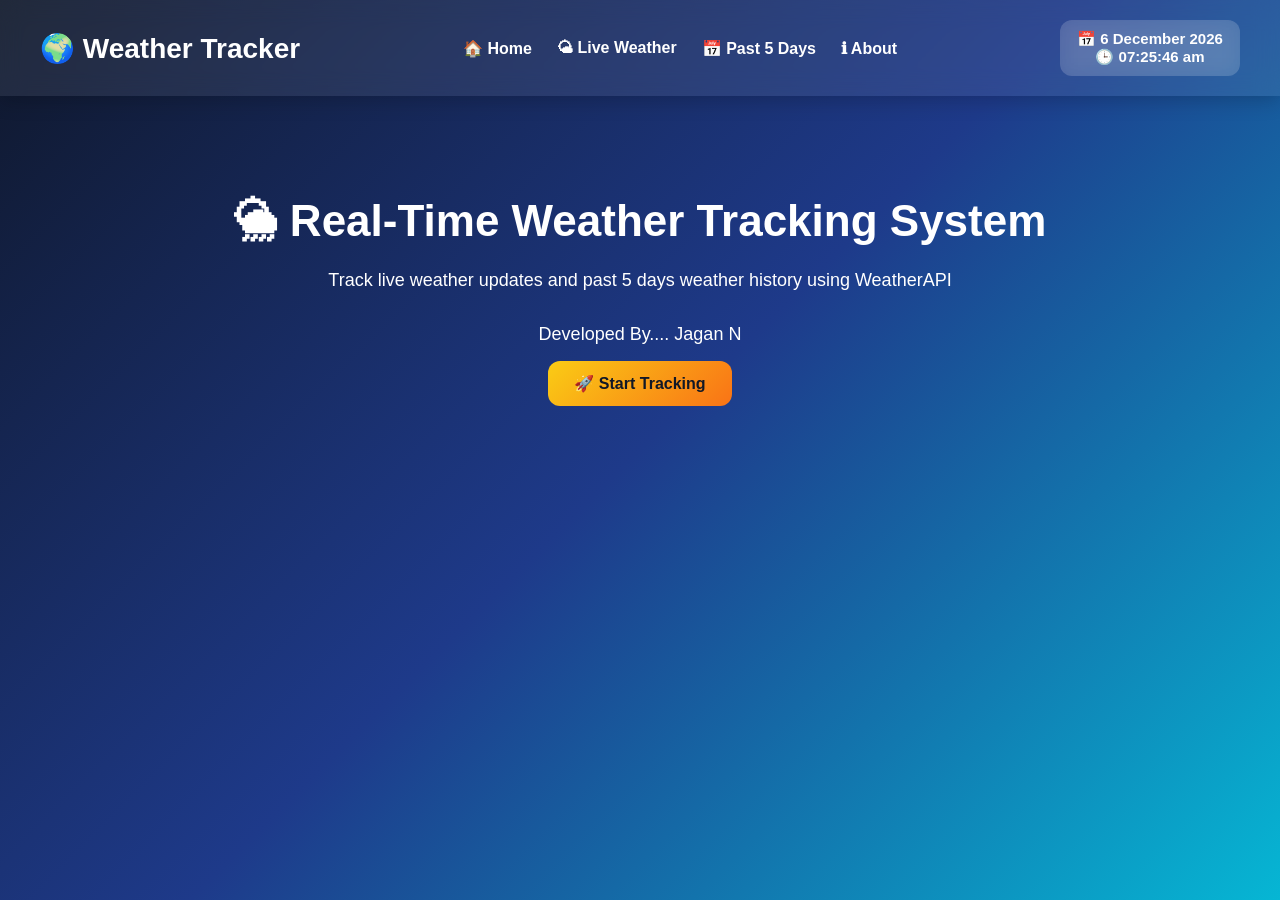
==== index.html @ cdb8217c "first commit" ====
<!DOCTYPE html>
<html lang="en">
<head>
    <meta charset="UTF-8">
    <meta name="viewport" content="width=device-width, initial-scale=1.0">
    <title>🌦 Weather Tracker - Home</title>
    <link rel="stylesheet" href="style.css">
</head>
<body>

<nav>
    <h2>🌍 Weather Tracker</h2>
    <ul>
        <li><a href="index.html">🏠 Home</a></li>
        <li><a href="live-weather.html">🌤 Live Weather</a></li>
        <li><a href="history.html">📅 Past 5 Days</a></li>
        <li><a href="about.html">ℹ About</a></li>
    </ul>
    <div id="dateTime" class="date-time"></div>
</nav>

<section class="hero">
    <h1>🌦 Real-Time Weather Tracking System</h1>
    <p>Track live weather updates and past 5 days weather history using WeatherAPI</p>
    <p> Developed By.... Jagan N</p>
    <a href="live-weather.html" class="btn">🚀 Start Tracking</a>
</section>



<script src="script.js"></script>
</body>
</html>
---- style.css ----
/* ============================= */
/*        GLOBAL STYLES          */
/* ============================= */

* {
    margin: 0;
    padding: 0;
    box-sizing: border-box;
}

body {
    font-family: Arial, sans-serif;
    min-height: 100vh;
    background: linear-gradient(135deg, #0f172a, #1e3a8a, #06b6d4);
    color: white;
}

/* ============================= */
/*         NAVIGATION BAR        */
/* ============================= */

nav {
    display: flex;
    justify-content: space-between;
    align-items: center;
    padding: 20px 40px;
    background: rgba(255, 255, 255, 0.08);
    backdrop-filter: blur(12px);
    box-shadow: 0 4px 20px rgba(0, 0, 0, 0.2);
}

nav h2 {
    font-size: 28px;
    font-weight: bold;
}

nav ul {
    display: flex;
    list-style: none;
    gap: 25px;
}

nav ul li {
    list-style: none;
}

nav a {
    color: white;
    text-decoration: none;
    font-weight: bold;
    transition: 0.3s;
    font-size: 16px;
}

nav a:hover {
    color: #facc15;
}

/* ============================= */
/*         HERO SECTION          */
/* ============================= */

.hero {
    text-align: center;
    padding: 100px 20px;
}

.hero h1 {
    font-size: 44px;
    margin-bottom: 20px;
}

.hero p {
    font-size: 18px;
    margin-bottom: 25px;
    line-height: 1.6;
}

/* ============================= */
/*         INPUT FIELD           */
/* ============================= */

input {
    width: 300px;
    padding: 14px;
    border: none;
    border-radius: 12px;
    outline: none;
    font-size: 16px;
    margin: 10px;
}

/* ============================= */
/*         BUTTON STYLE          */
/* ============================= */

button,
.btn {
    background: linear-gradient(135deg, #facc15, #f97316);
    color: #111827;
    padding: 14px 26px;
    border: none;
    border-radius: 12px;
    font-weight: bold;
    font-size: 16px;
    cursor: pointer;
    text-decoration: none;
    transition: 0.3s;
}

button:hover,
.btn:hover {
    transform: translateY(-2px);
    box-shadow: 0 8px 20px rgba(0, 0, 0, 0.2);
}

/* ============================= */
/*      WEATHER RESULT BOX       */
/* ============================= */

#weatherResult,
#historyResult {
    margin-top: 30px;
    display: flex;
    flex-direction: column;
    align-items: center;
}

#weatherResult h2,
#historyResult h2 {
    margin-bottom: 15px;
    font-size: 30px;
}

#weatherResult p,
#historyResult p {
    font-size: 18px;
    margin: 10px 0;
}

/* ============================= */
/*        WEATHER CARDS          */
/* ============================= */

.weather-card {
    width: 400px;
    background: rgba(255, 255, 255, 0.15);
    padding: 20px;
    margin: 15px 0;
    border-radius: 15px;
    backdrop-filter: blur(10px);
    box-shadow: 0 8px 20px rgba(0, 0, 0, 0.2);
}

.weather-card h3 {
    margin-bottom: 10px;
    font-size: 24px;
}

.weather-card p {
    margin: 8px 0;
}

/* ============================= */
/*         ABOUT SECTION         */
/* ============================= */

.about-box {
    width: 80%;
    max-width: 800px;
    margin: auto;
    padding: 30px;
    background: rgba(255, 255, 255, 0.12);
    border-radius: 20px;
    backdrop-filter: blur(10px);
    line-height: 1.8;
}

/* ============================= */
/*      RESPONSIVE DESIGN        */
/* ============================= */

@media (max-width: 768px) {
    nav {
        flex-direction: column;
        gap: 20px;
    }

    nav ul {
        flex-direction: column;
        text-align: center;
    }

    .hero h1 {
        font-size: 32px;
    }

    input {
        width: 90%;
    }

    .weather-card {
        width: 90%;
    }
}

/* ============================= */
/*        DATE & TIME BOX        */
/* ============================= */

.date-time {
    font-size: 15px;
    font-weight: bold;
    background: rgba(255, 255, 255, 0.15);
    padding: 10px 16px;
    border-radius: 12px;
    backdrop-filter: blur(10px);
    color: #ffffff;
    text-align: center;
    min-width: 180px;
}

/* ============================= */
/*   ELLIPSE BACK BUTTON STYLE   */
/* ============================= */

.back-button-container {
    position: fixed;
    bottom: 25px;
    left: 50%;
    transform: translateX(-50%);
    z-index: 9999;
}

.back-btn {
    padding: 14px 32px;
    border: none;
    border-radius: 50px;
    background: linear-gradient(135deg, #facc15, #f97316);
    color: #111827;
    font-size: 18px;
    font-weight: bold;
    cursor: pointer;
    box-shadow: 0 8px 20px rgba(0, 0, 0, 0.25);
    transition: 0.3s ease;
}

.back-btn:hover {
    transform: scale(1.05);
}

/* Mobile Responsive */

@media (max-width: 768px) {
    .back-btn {
        padding: 12px 24px;
        font-size: 16px;
    }
}
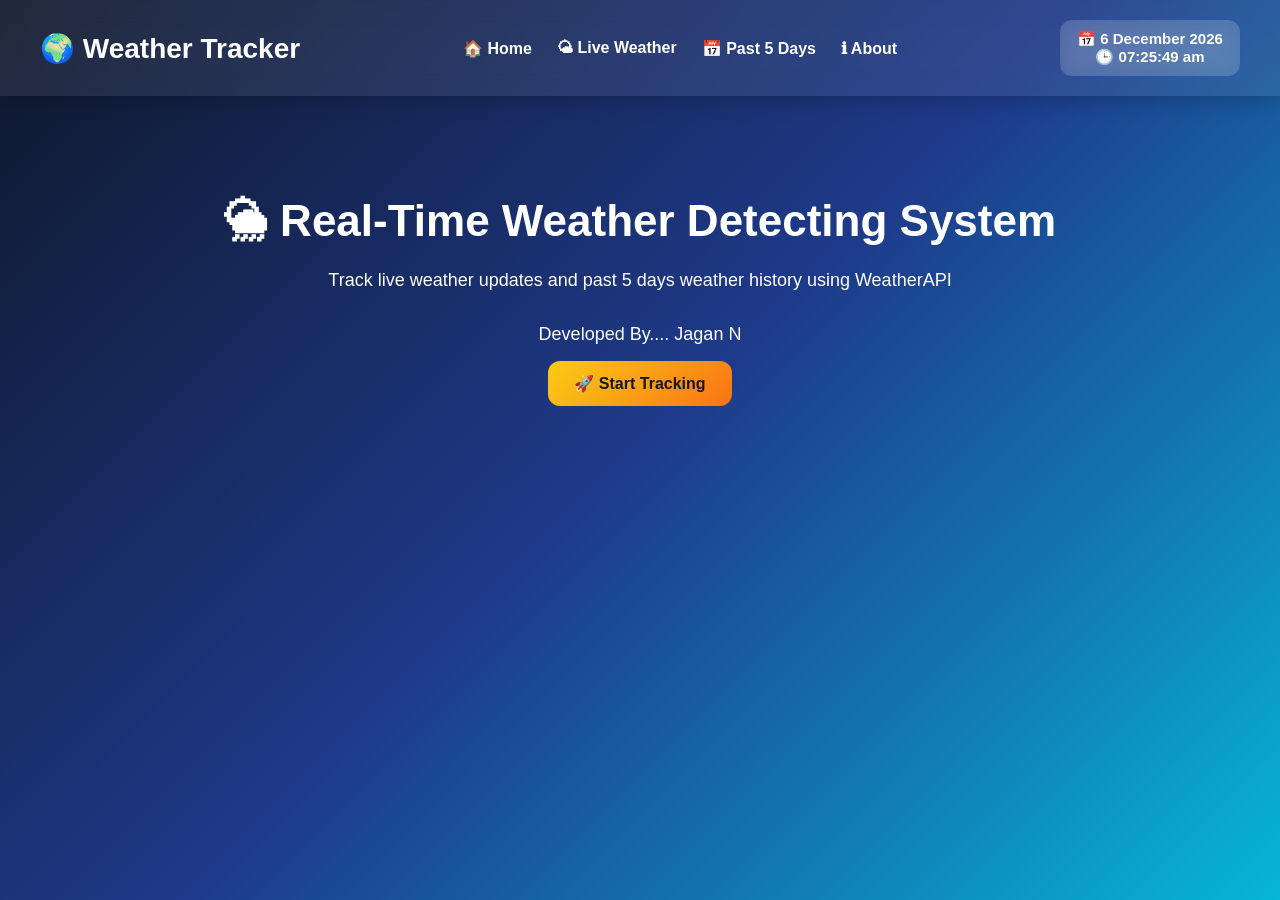
==== commit 98ec18ee: "first commit" ====
--- a/index.html
+++ b/index.html
@@ -20,7 +20,7 @@
 </nav>
 
 <section class="hero">
-    <h1>🌦 Real-Time Weather Tracking System</h1>
+    <h1>🌦 Real-Time Weather Detecting System</h1>
     <p>Track live weather updates and past 5 days weather history using WeatherAPI</p>
     <p> Developed By.... Jagan N</p>
     <a href="live-weather.html" class="btn">🚀 Start Tracking</a>
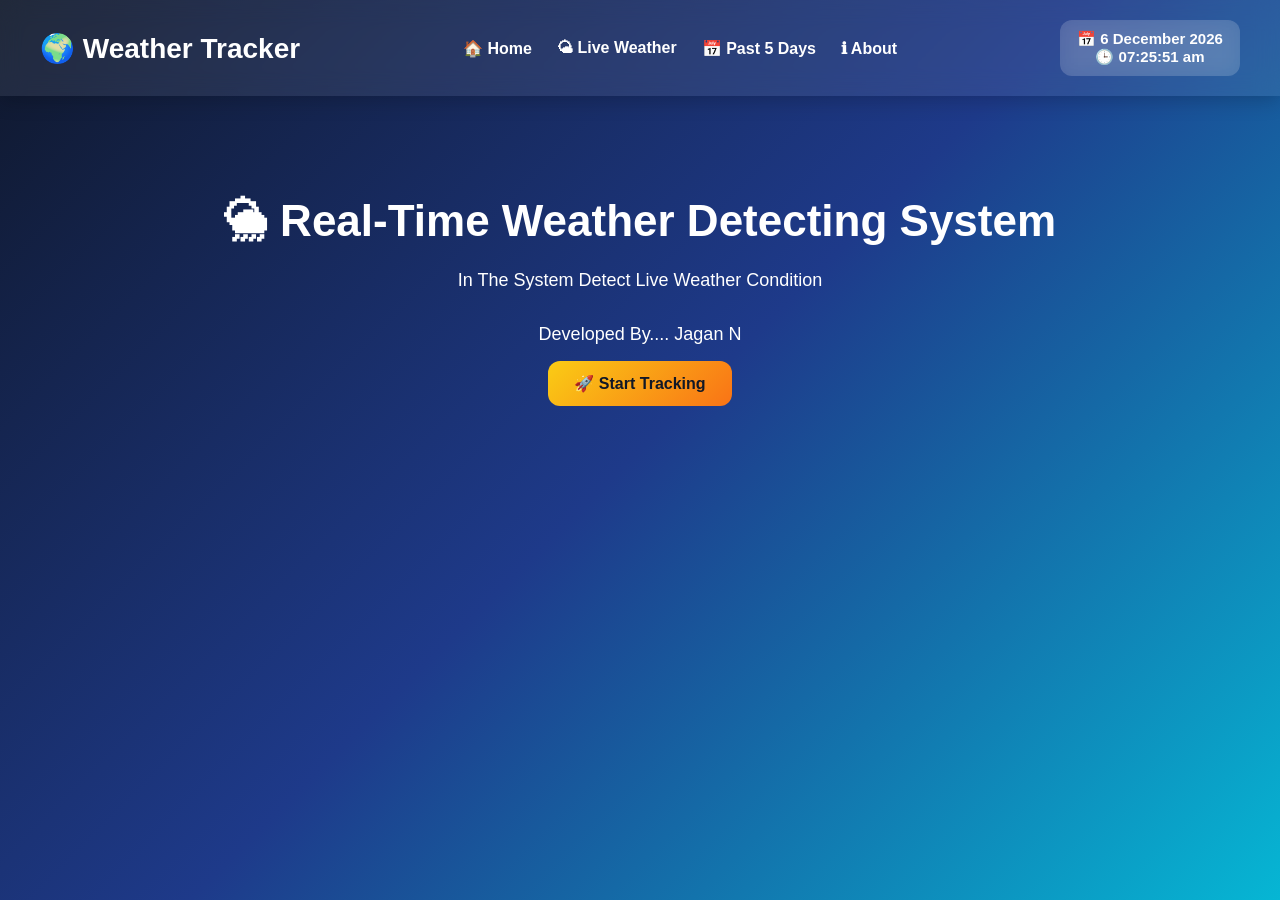
==== commit c1a1faa0: "first commit" ====
--- a/index.html
+++ b/index.html
@@ -21,7 +21,7 @@
 
 <section class="hero">
     <h1>🌦 Real-Time Weather Detecting System</h1>
-    <p>Track live weather updates and past 5 days weather history using WeatherAPI</p>
+    <p>In The System Detect Live Weather Condition</p>
     <p> Developed By.... Jagan N</p>
     <a href="live-weather.html" class="btn">🚀 Start Tracking</a>
 </section>
